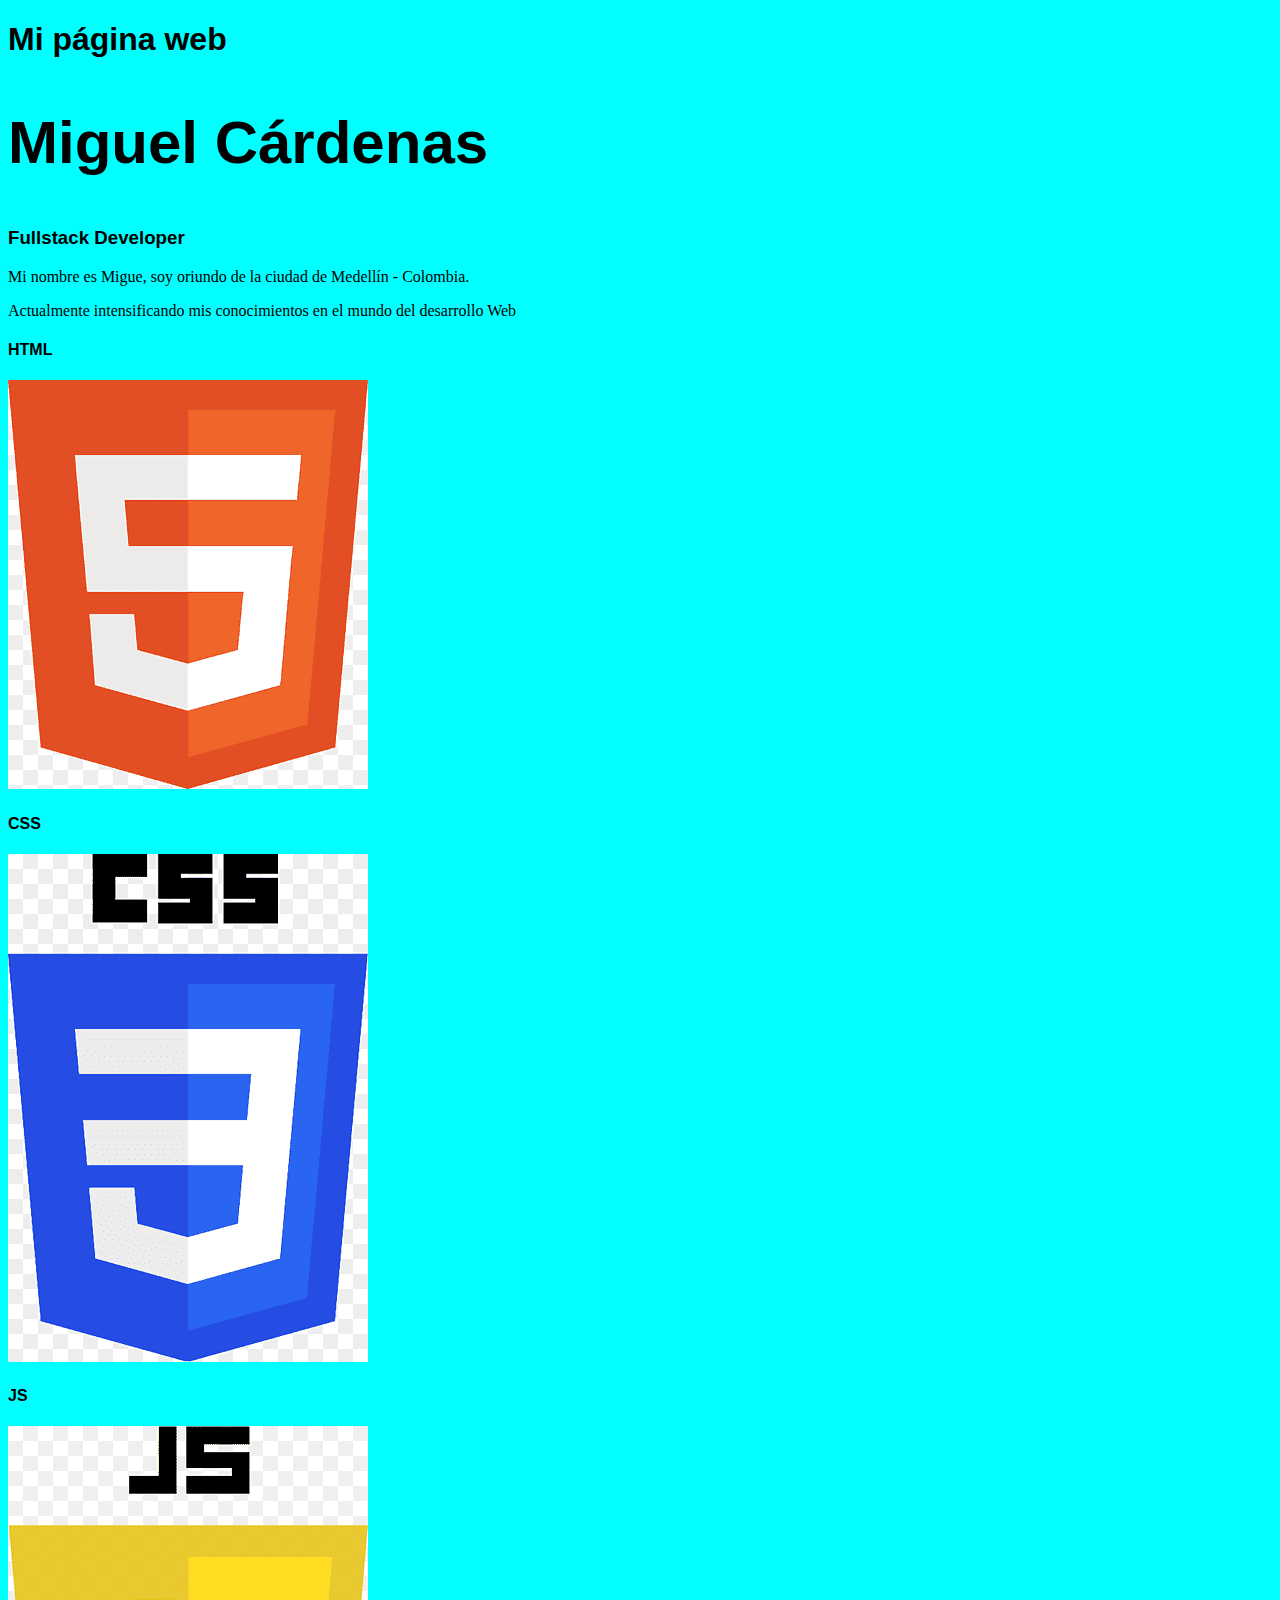
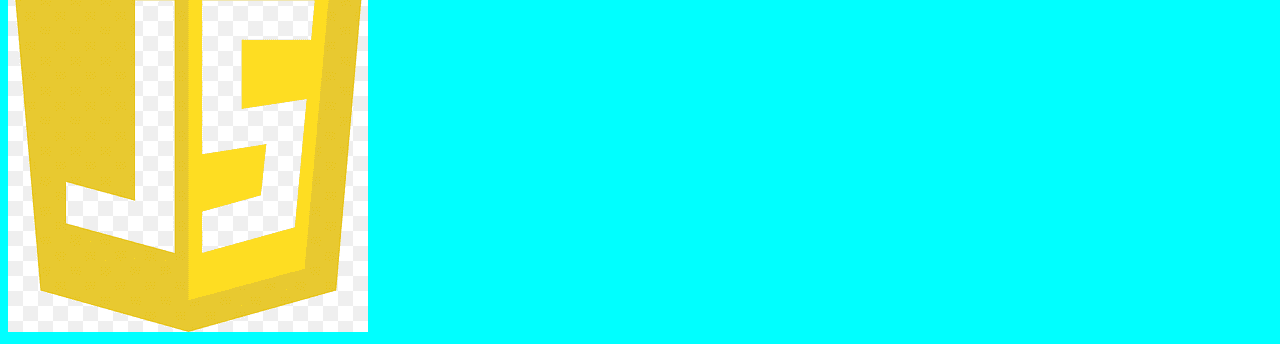
==== C4-CSS/index.html @ f4e582d3 "Selectores y Gerarquia CSS" ====
<!DOCTYPE html>
<html lang="en">
<head>
    <meta charset="UTF-8">
    <meta name="viewport" content="width=device-width, initial-scale=1.0">
    <title>Mi pagina WEB</title>
    <link rel="stylesheet" href="./css/style.css">
</head>
<body class="fondo">
    <header>    
        <h1 class="nombreClase">Mi página web</h1>
        <h2 class="nombreClase" id="idPrincipal">Miguel Cárdenas</h2>
    </header>
    <main>
        <article>
            <h3 class="nombreClase">Fullstack Developer</h3>
            <p>Mi nombre es Migue, soy oriundo de la ciudad de Medellín - Colombia.</p>
            <p>Actualmente intensificando mis conocimientos en el mundo del desarrollo Web</p>
        </article>
        <article>
            <div>
                <h4 class="nombreClase">HTML</h4>
                <img src="./img/html.png" alt="">
            </div>
            <div>
                <h4 class="nombreClase">CSS</h4>
                <img src="./img/css.png" alt="">
            </div>
            <div>
                <h4 class="nombreClase">JS</h4>
                <img src="./img/js.png" alt="">
            </div>      

        </article>
       
    </main>
</body>
</html>
---- C4-CSS/css/style.css ----
/* selectores y gerarquia en css */


/* podemos utilizar el nombre de la etiqueta que deseamos modificar. */
/* Etiquetas */

body{
    background-color: cyan;
}


/* clases */
/* Le podemos dar el nombre a las etiquetas que deseemos y darselo a todos los elementos que quiero compartan este mismo diseño */

.nombreClase{
    font-family: 'Lucida Sans', 'Lucida Sans Regular', 'Lucida Grande', 'Lucida Sans Unicode', Geneva, Verdana, sans-serif;
}

/* ID */
/* Si deseo un diseño especifico a una unica etiqueta, podemos identificar de forma unica un elemento HTML con un ID, este nunca se debe repetir en ningun otro elemento */

#idPrincipal{
    font-size: 60px;
}
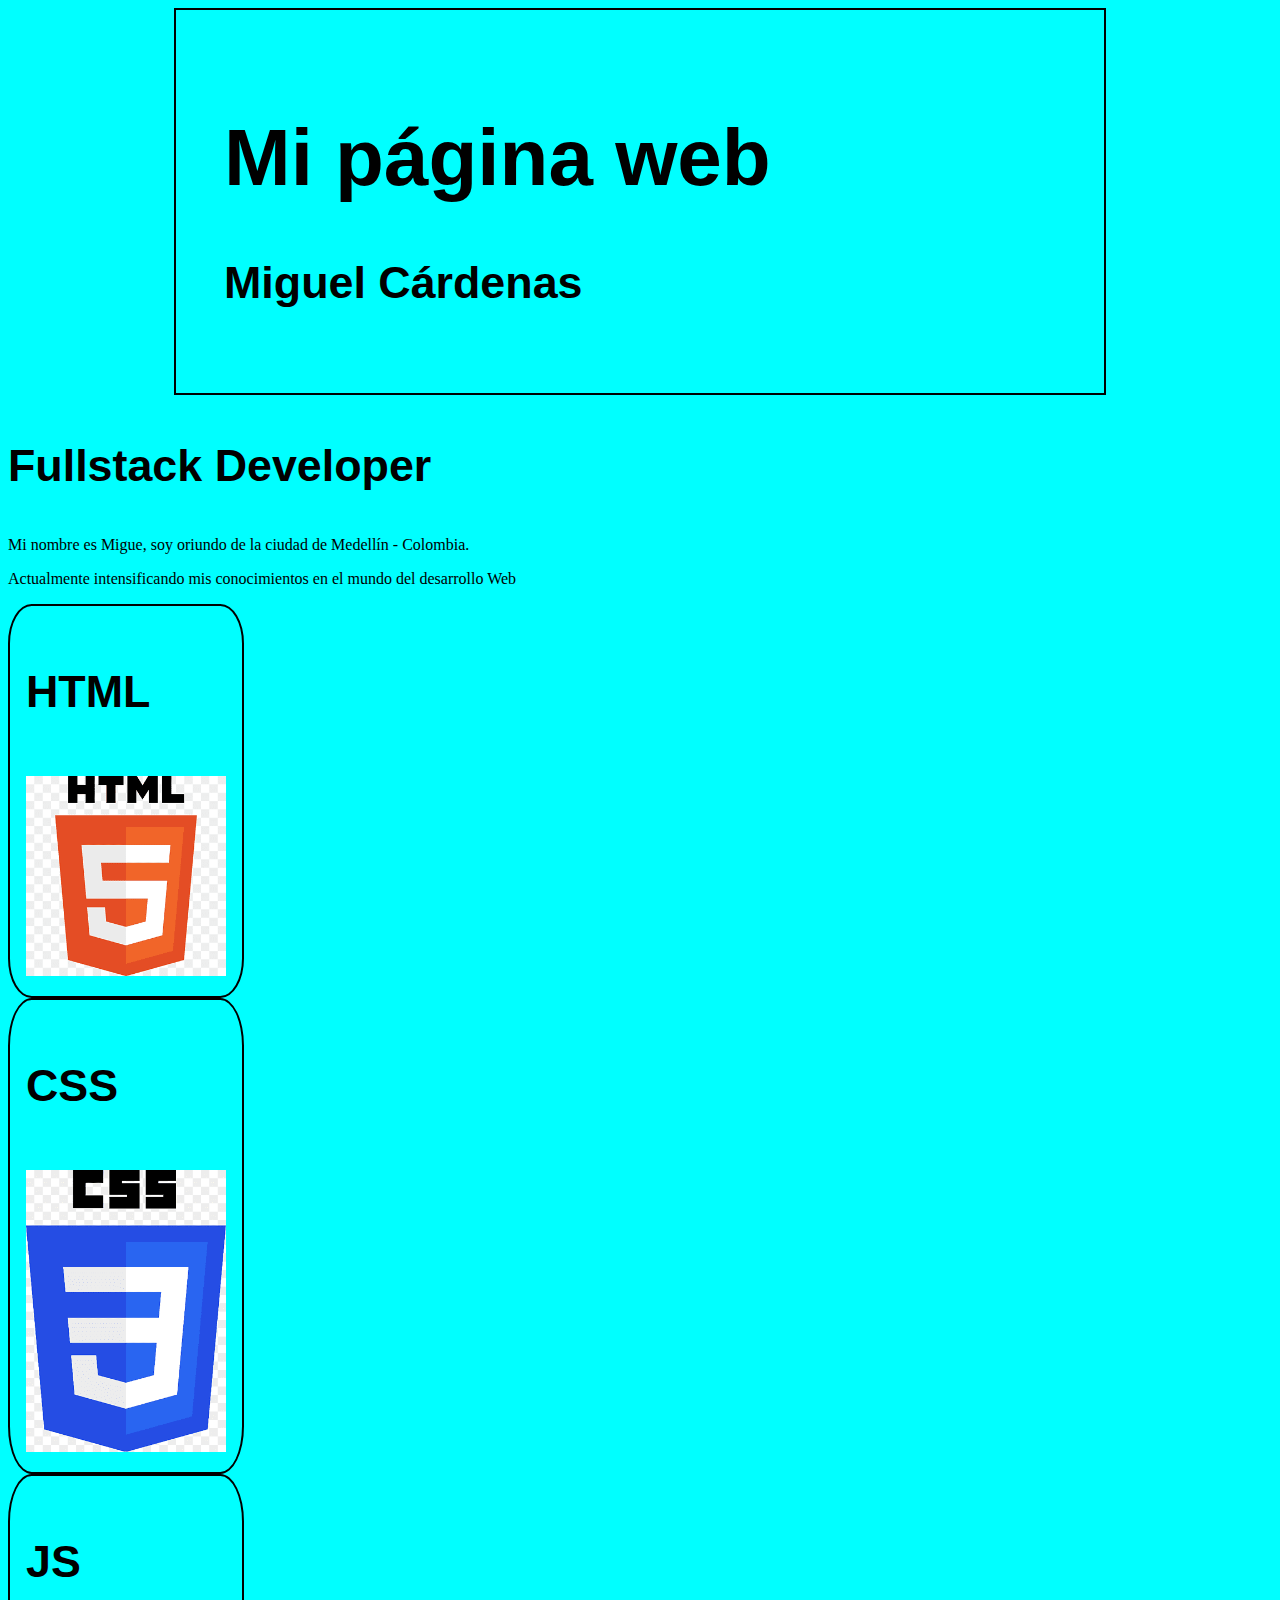
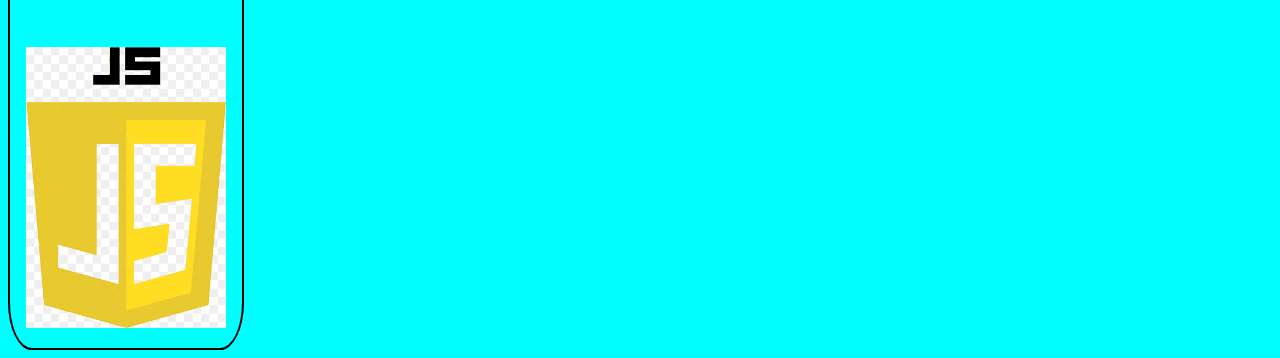
==== commit b87332f1: "Estilos CSS" ====
--- a/C4-CSS/index.html
+++ b/C4-CSS/index.html
@@ -1,15 +1,20 @@
 <!DOCTYPE html>
 <html lang="en">
+
 <head>
     <meta charset="UTF-8">
     <meta name="viewport" content="width=device-width, initial-scale=1.0">
     <title>Mi pagina WEB</title>
     <link rel="stylesheet" href="./css/style.css">
 </head>
+
 <body class="fondo">
-    <header>    
-        <h1 class="nombreClase">Mi página web</h1>
-        <h2 class="nombreClase" id="idPrincipal">Miguel Cárdenas</h2>
+    <header>
+        <div id="titulos">
+            <h1 class="nombreClase" id="idPrincipal">Mi página web</h1>
+            <h2 class="nombreClase">Miguel Cárdenas</h2>
+        </div>
+
     </header>
     <main>
         <article>
@@ -18,21 +23,22 @@
             <p>Actualmente intensificando mis conocimientos en el mundo del desarrollo Web</p>
         </article>
         <article>
-            <div>
+            <div class="cards">
                 <h4 class="nombreClase">HTML</h4>
-                <img src="./img/html.png" alt="">
+                <img src="./img/html2.png" alt="" class="logo">
             </div>
-            <div>
+            <div class="cards">
                 <h4 class="nombreClase">CSS</h4>
-                <img src="./img/css.png" alt="">
+                <img src="./img/css.png" alt="" class="logo">
             </div>
-            <div>
+            <div class="cards">
                 <h4 class="nombreClase">JS</h4>
-                <img src="./img/js.png" alt="">
-            </div>      
+                <img src="./img/js.png" alt="" class="logo">
+            </div>
 
         </article>
-       
+
     </main>
 </body>
+
 </html>--- a/C4-CSS/css/style.css
+++ b/C4-CSS/css/style.css
@@ -14,11 +14,47 @@
 
 .nombreClase{
     font-family: 'Lucida Sans', 'Lucida Sans Regular', 'Lucida Grande', 'Lucida Sans Unicode', Geneva, Verdana, sans-serif;
+    font-size: 2.8em;
+}
+
+.logo{
+    width: 200px;
+}
+
+.cards{
+    border: 2px solid black;
+    width: fit-content;
+    padding: 0px 1em 1em 1em;
+    border-radius: 10%;
+    transition: 1s;
+}
+
+.cards:hover{
+    background-color: blue;
 }
 
 /* ID */
 /* Si deseo un diseño especifico a una unica etiqueta, podemos identificar de forma unica un elemento HTML con un ID, este nunca se debe repetir en ningun otro elemento */
 
 #idPrincipal{
-    font-size: 60px;
+    font-size: 5em;
 }
+
+#titulos{
+    border: 2px solid black;
+    width: 65vw;
+    /* X vw - x porcentaje de la pantalla donde este */
+    margin: auto;
+    padding: 3em;
+}
+
+
+/* medidas absolutas
+-pixeles (px)
+-centimetros (cm) */
+
+/* medidas relativas
+-em tamaño de puente base */
+
+/* propiedades CSS
+https://www.mclibre.org/consultar/htmlcss/css/css-propiedades.html# */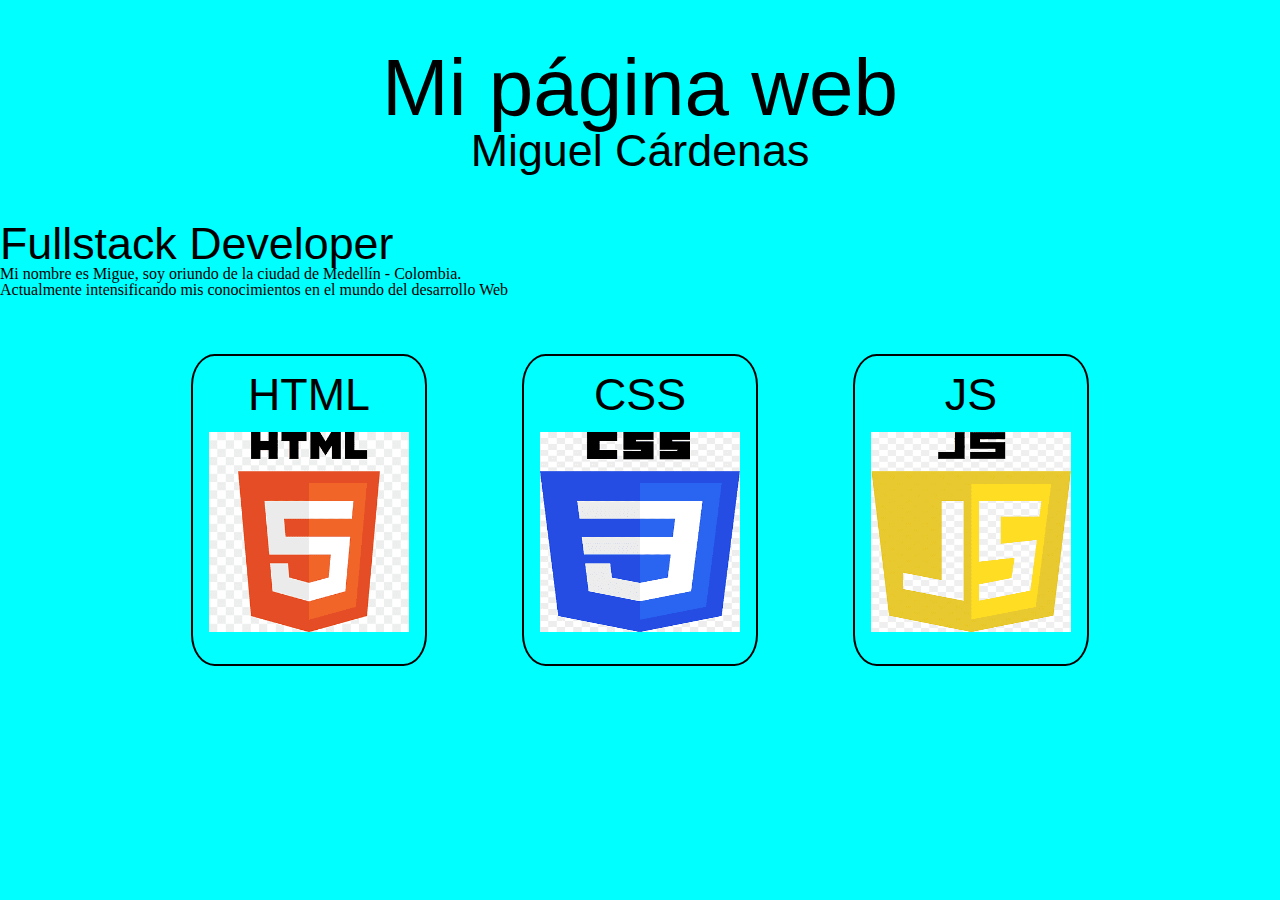
==== commit 2c5b21aa: "flexbox" ====
--- a/C4-CSS/index.html
+++ b/C4-CSS/index.html
@@ -6,6 +6,7 @@
     <meta name="viewport" content="width=device-width, initial-scale=1.0">
     <title>Mi pagina WEB</title>
     <link rel="stylesheet" href="./css/style.css">
+    <link rel="stylesheet" href="./css/reset.css">
 </head>
 
 <body class="fondo">
@@ -23,17 +24,19 @@
             <p>Actualmente intensificando mis conocimientos en el mundo del desarrollo Web</p>
         </article>
         <article>
-            <div class="cards">
-                <h4 class="nombreClase">HTML</h4>
-                <img src="./img/html2.png" alt="" class="logo">
-            </div>
-            <div class="cards">
-                <h4 class="nombreClase">CSS</h4>
-                <img src="./img/css.png" alt="" class="logo">
-            </div>
-            <div class="cards">
-                <h4 class="nombreClase">JS</h4>
-                <img src="./img/js.png" alt="" class="logo">
+            <div id="cards-container">
+                <div class="cards">
+                    <h4 class="nombreClase">HTML</h4>
+                    <img src="./img/html2.png" alt="" class="logo">
+                </div>
+                <div class="cards">
+                    <h4 class="nombreClase">CSS</h4>
+                    <img src="./img/css.png" alt="" class="logo">
+                </div>
+                <div class="cards">
+                    <h4 class="nombreClase">JS</h4>
+                    <img src="./img/js.png" alt="" class="logo">
+                </div>
             </div>
 
         </article>
--- a/C4-CSS/css/style.css
+++ b/C4-CSS/css/style.css
@@ -19,14 +19,19 @@
 
 .logo{
     width: 200px;
+    height: 200px;
 }
 
 .cards{
     border: 2px solid black;
     width: fit-content;
-    padding: 0px 1em 1em 1em;
+    padding: 1em 1em 2em 1em;
     border-radius: 10%;
     transition: 1s;
+    display: flex;
+    flex-direction: column;
+    gap: 1em;
+    align-items: center;
 }
 
 .cards:hover{
@@ -41,11 +46,27 @@
 }
 
 #titulos{
-    border: 2px solid black;
+   
     width: 65vw;
     /* X vw - x porcentaje de la pantalla donde este */
     margin: auto;
     padding: 3em;
+    display: flex;
+    flex-direction: column;
+    align-items: center;
+}
+
+#cards-container{
+   
+    width: 85vw;
+    margin: auto;
+    margin-top: 1.5em;
+    /* border: 2px solid black; */
+    border-radius: 15px;
+    padding: 2em; 
+    display: flex;
+    flex-direction: row;
+    justify-content: space-evenly; 
 }
 
 
@@ -57,4 +78,7 @@
 -em tamaño de puente base */
 
 /* propiedades CSS
-https://www.mclibre.org/consultar/htmlcss/css/css-propiedades.html# */+https://www.mclibre.org/consultar/htmlcss/css/css-propiedades.html# */
+
+
+/* Flexbox es un valor dentro de CSS destinado a la propiedad display. Permite posicionar, alinear y direccionar los elementos HTML en la pantalla de una manera muy sencilla... */